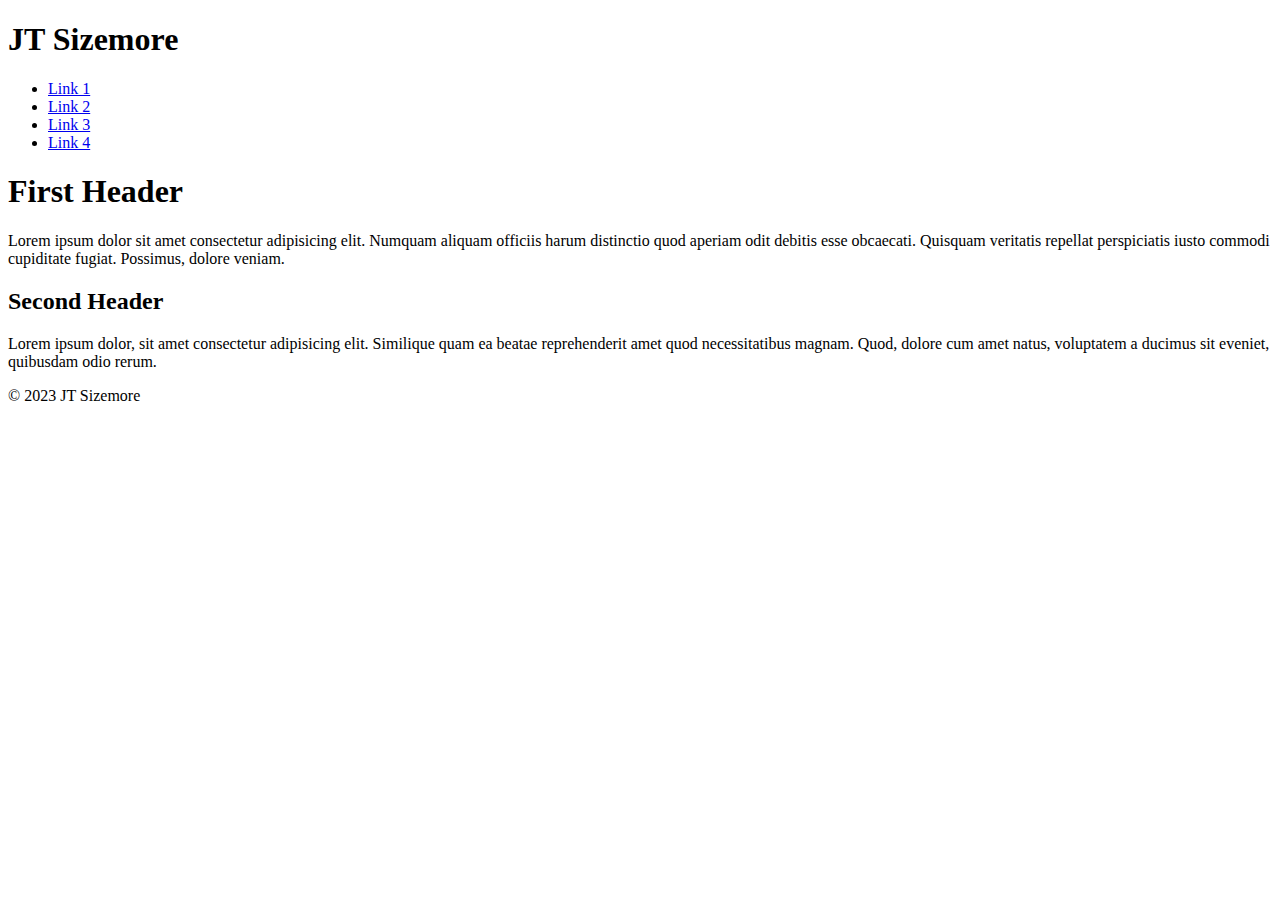
==== WEBD125/html/index.html @ 683fec95 "merge development into main" ====
<!-- Comment 1 -->
<!DOCTYPE html>
<html lang="en-US">
    <head>
        <meta charset="utf-8">
        <meta name="viewport" content="width=device-width, initial-scale=1.0">
        <title>JT Sizemore</title>
    </head>
    <body>

        <h1>JT Sizemore</h1>
        <ul>
            <li>
                <a href="http://">Link 1</a>
            </li>
            <li>
                <a href="http://">Link 2</a>
            </li>
            <li>
                <a href="http://">Link 3</a>
            </li>
            <li>
                <a href="http://">Link 4</a>
            </li>
        </ul>

        <h1>First Header</h1>
        <p>Lorem ipsum dolor sit amet consectetur adipisicing elit. Numquam aliquam officiis harum distinctio quod aperiam odit debitis esse obcaecati. Quisquam veritatis repellat perspiciatis iusto commodi cupiditate fugiat. Possimus, dolore veniam.</p>

        <h2>Second Header</h2>
        <p>Lorem ipsum dolor, sit amet consectetur adipisicing elit. Similique quam ea beatae reprehenderit amet quod necessitatibus magnam. Quod, dolore cum amet natus, voluptatem a ducimus sit eveniet, quibusdam odio rerum.</p>

        <!-- Comment 2 -->
        <footer>
            <p>
                © 2023 JT Sizemore
            </p>
        </footer>

    </body>
</html>
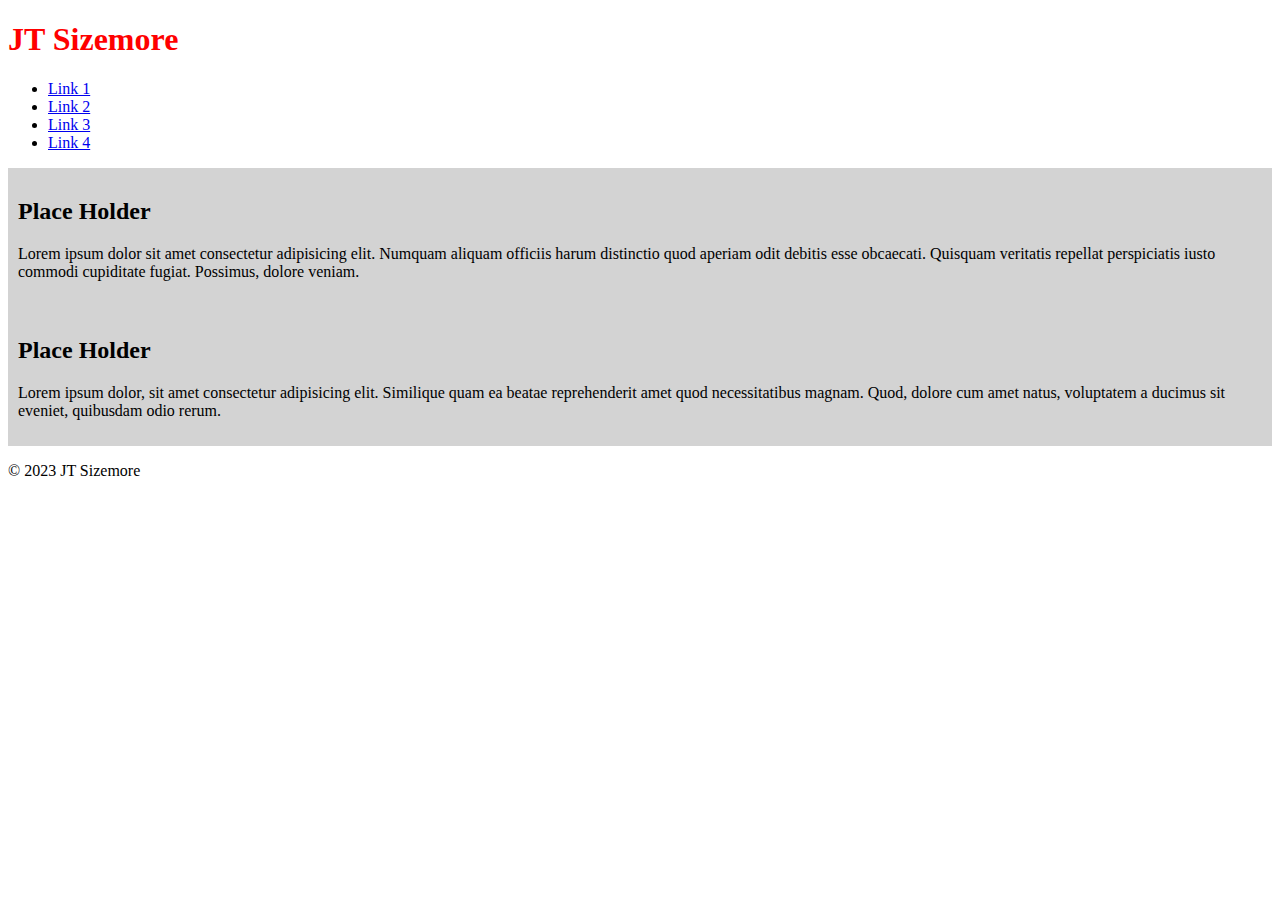
==== commit 4bae6080: "merge branch development-pc into main" ====
--- a/WEBD125/html/index.html
+++ b/WEBD125/html/index.html
@@ -4,38 +4,44 @@
     <head>
         <meta charset="utf-8">
         <meta name="viewport" content="width=device-width, initial-scale=1.0">
-        <title>JT Sizemore</title>
+        <title>JT Sizemore: Week 2</title>
+        <link rel="stylesheet" href="../css/styles.css">
     </head>
     <body>
-
-        <h1>JT Sizemore</h1>
-        <ul>
-            <li>
-                <a href="http://">Link 1</a>
-            </li>
-            <li>
-                <a href="http://">Link 2</a>
-            </li>
-            <li>
-                <a href="http://">Link 3</a>
-            </li>
-            <li>
-                <a href="http://">Link 4</a>
-            </li>
-        </ul>
-
-        <h1>First Header</h1>
-        <p>Lorem ipsum dolor sit amet consectetur adipisicing elit. Numquam aliquam officiis harum distinctio quod aperiam odit debitis esse obcaecati. Quisquam veritatis repellat perspiciatis iusto commodi cupiditate fugiat. Possimus, dolore veniam.</p>
-
-        <h2>Second Header</h2>
-        <p>Lorem ipsum dolor, sit amet consectetur adipisicing elit. Similique quam ea beatae reprehenderit amet quod necessitatibus magnam. Quod, dolore cum amet natus, voluptatem a ducimus sit eveniet, quibusdam odio rerum.</p>
-
-        <!-- Comment 2 -->
-        <footer>
-            <p>
-                © 2023 JT Sizemore
-            </p>
-        </footer>
-
+        <header>
+            <h1 id="header_h1">JT Sizemore</h1>
+            <nav>
+                <ul>
+                    <li>
+                        <a href="http://">Link 1</a>
+                    </li>
+                    <li>
+                        <a href="http://">Link 2</a>
+                    </li>
+                    <li>
+                        <a href="http://">Link 3</a>
+                    </li>
+                    <li>
+                        <a href="http://">Link 4</a>
+                    </li>
+                </ul>
+            </nav>
+        </header>
+        <main>
+            <article class="home_article">
+                <h2>Place Holder</h2>
+                <p>Lorem ipsum dolor sit amet consectetur adipisicing elit. Numquam aliquam officiis harum distinctio quod aperiam odit debitis esse obcaecati. Quisquam veritatis repellat perspiciatis iusto commodi cupiditate fugiat. Possimus, dolore veniam.</p>
+            </article>
+            <article class="home_article">
+                <h2>Place Holder</h2>
+                <p>Lorem ipsum dolor, sit amet consectetur adipisicing elit. Similique quam ea beatae reprehenderit amet quod necessitatibus magnam. Quod, dolore cum amet natus, voluptatem a ducimus sit eveniet, quibusdam odio rerum.</p>
+            </article>
+            <!-- Comment 2 -->
+            <footer>
+                <p>
+                    © 2023 JT Sizemore
+                </p>
+            </footer>
+        </main>
     </body>
 </html>--- a/WEBD125/css/styles.css
+++ b/WEBD125/css/styles.css
@@ -0,0 +1,10 @@
+/* this is my css styles sheet */
+
+#header_h1 {
+    color: red
+}
+
+.home_article {
+    background-color: lightgray;
+    padding: 10px;
+}
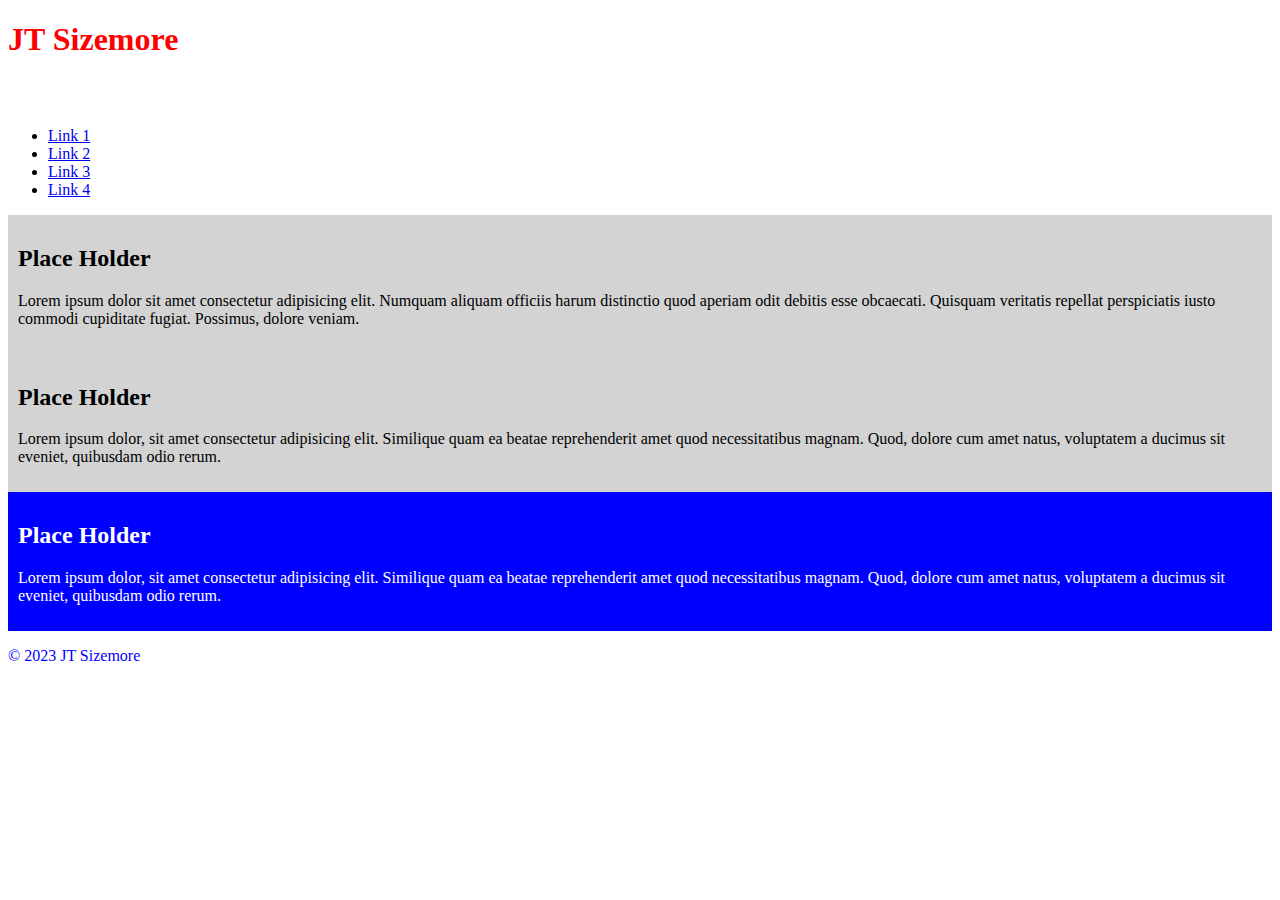
==== commit 7aae0bc7: "week 3 assignment" ====
--- a/WEBD125/html/index.html
+++ b/WEBD125/html/index.html
@@ -10,15 +10,16 @@
     <body>
         <header>
             <h1 id="header_h1">JT Sizemore</h1>
+            <h2 id="header_h2"><span id="span_s1">ORIENTATION:</span><span id="span_s2">PORTRAIT</span></h2>
             <nav>
                 <ul>
-                    <li>
+                    <li class="li-small">
                         <a href="http://">Link 1</a>
                     </li>
-                    <li>
+                    <li class="li-medium">
                         <a href="http://">Link 2</a>
                     </li>
-                    <li>
+                    <li class="li-large">
                         <a href="http://">Link 3</a>
                     </li>
                     <li>
@@ -28,11 +29,15 @@
             </nav>
         </header>
         <main>
-            <article class="home_article">
+            <article id="small" class="home_article">
                 <h2>Place Holder</h2>
                 <p>Lorem ipsum dolor sit amet consectetur adipisicing elit. Numquam aliquam officiis harum distinctio quod aperiam odit debitis esse obcaecati. Quisquam veritatis repellat perspiciatis iusto commodi cupiditate fugiat. Possimus, dolore veniam.</p>
             </article>
-            <article class="home_article">
+            <article id="medium" class="home_article">
+                <h2>Place Holder</h2>
+                <p>Lorem ipsum dolor, sit amet consectetur adipisicing elit. Similique quam ea beatae reprehenderit amet quod necessitatibus magnam. Quod, dolore cum amet natus, voluptatem a ducimus sit eveniet, quibusdam odio rerum.</p>
+            </article>
+            <article id="large" class="home_article">
                 <h2>Place Holder</h2>
                 <p>Lorem ipsum dolor, sit amet consectetur adipisicing elit. Similique quam ea beatae reprehenderit amet quod necessitatibus magnam. Quod, dolore cum amet natus, voluptatem a ducimus sit eveniet, quibusdam odio rerum.</p>
             </article>
--- a/WEBD125/css/styles.css
+++ b/WEBD125/css/styles.css
@@ -1,10 +1,63 @@
 /* this is my css styles sheet */
 
+/* week 2 */
 #header_h1 {
     color: red
 }
-
 .home_article {
     background-color: lightgray;
     padding: 10px;
 }
+
+/* week 3 - media queries */
+/* using arbitrary px size from */
+/* https://learn.microsoft.com/en-us/windows/apps/design/layout/screen-sizes-and-breakpoints-for-responsive-design */
+
+/* small: less than 640px */
+@media screen and (max-width: 640px) {
+    article#small { 
+        background-color: red;
+        color: white;
+    }
+    footer {
+        color: red;
+    }
+}
+
+/* medium: less than 1007px */
+@media screen and (min-width: 641px) and (max-width: 1007px) {
+    article#medium { 
+        background-color: green;
+        color: white;
+    }
+    footer {
+        color: green;
+    }
+}
+
+/* Large: greater than 1008px */
+@media screen and (min-width: 1008px) {
+    article#large { 
+        background-color: blue;
+        color: white;
+    }
+    footer {
+        color: blue;
+    }
+}
+
+/* orientation portrait */
+@media screen and (orientation: landscape) {
+    #header_h2 { 
+        background-color: white;
+        color: white;
+    }
+}
+/* portrait is height > width */
+@media screen and (orientation: portrait) {
+    #header_h2 { 
+        background-color: yellow;
+        color: black;
+    }
+}
+
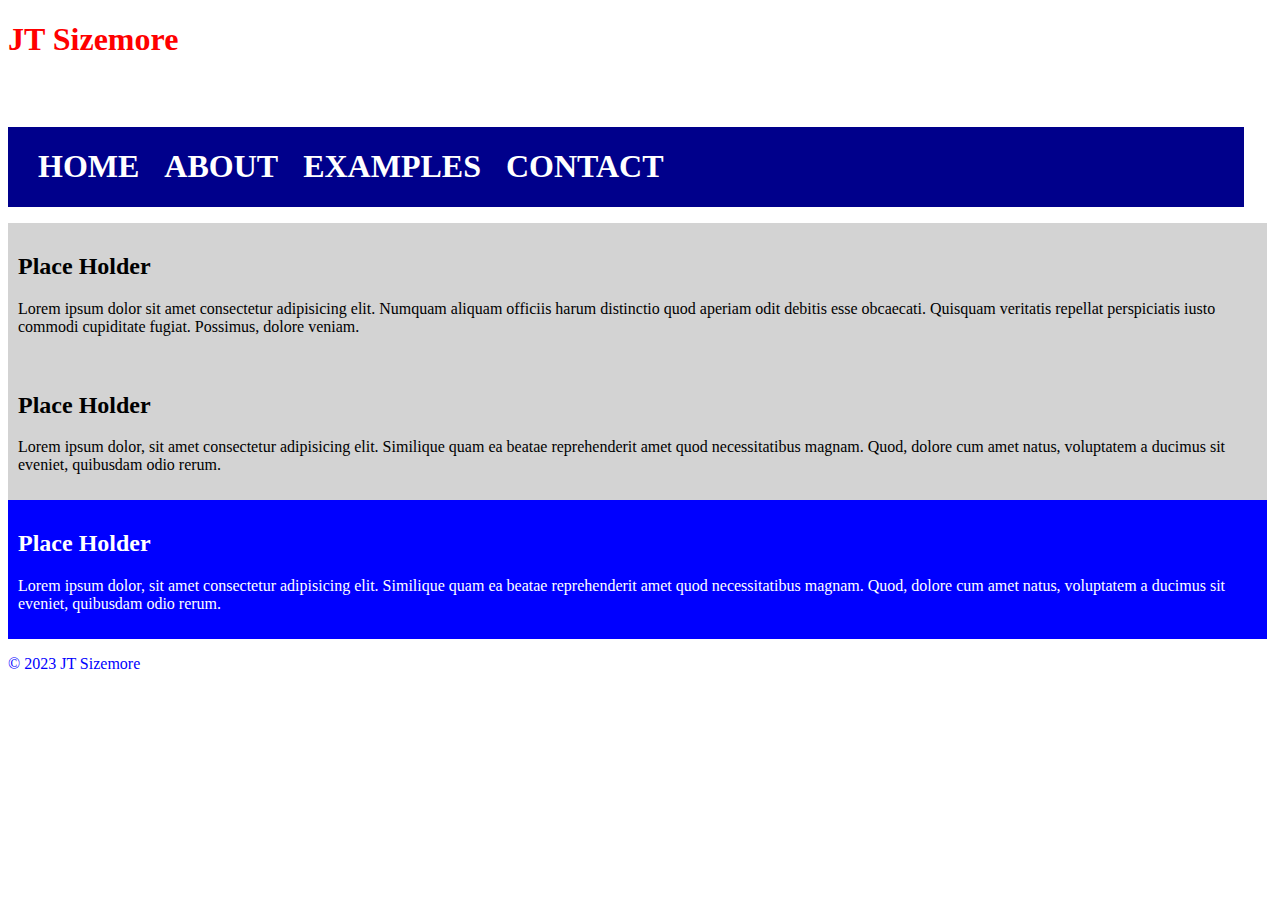
==== commit f1f66bbe: "work on week 4 assignment" ====
--- a/WEBD125/html/index.html
+++ b/WEBD125/html/index.html
@@ -14,16 +14,16 @@
             <nav>
                 <ul>
                     <li class="li-small">
-                        <a href="http://">Link 1</a>
+                        <a href="http://">Home</a>
                     </li>
                     <li class="li-medium">
-                        <a href="http://">Link 2</a>
+                        <a href="http://">About</a>
                     </li>
                     <li class="li-large">
-                        <a href="http://">Link 3</a>
+                        <a href="http://">Examples</a>
                     </li>
                     <li>
-                        <a href="http://">Link 4</a>
+                        <a href="http://">Contact</a>
                     </li>
                 </ul>
             </nav>
@@ -31,15 +31,27 @@
         <main>
             <article id="small" class="home_article">
                 <h2>Place Holder</h2>
-                <p>Lorem ipsum dolor sit amet consectetur adipisicing elit. Numquam aliquam officiis harum distinctio quod aperiam odit debitis esse obcaecati. Quisquam veritatis repellat perspiciatis iusto commodi cupiditate fugiat. Possimus, dolore veniam.</p>
+                <p>
+                    Lorem ipsum dolor sit amet consectetur adipisicing elit. 
+                    Numquam aliquam officiis harum distinctio quod aperiam odit debitis esse obcaecati. 
+                    Quisquam veritatis repellat perspiciatis iusto commodi cupiditate fugiat. Possimus, dolore veniam.
+                </p>
             </article>
             <article id="medium" class="home_article">
                 <h2>Place Holder</h2>
-                <p>Lorem ipsum dolor, sit amet consectetur adipisicing elit. Similique quam ea beatae reprehenderit amet quod necessitatibus magnam. Quod, dolore cum amet natus, voluptatem a ducimus sit eveniet, quibusdam odio rerum.</p>
+                <p>
+                    Lorem ipsum dolor, sit amet consectetur adipisicing elit. 
+                    Similique quam ea beatae reprehenderit amet quod necessitatibus magnam. 
+                    Quod, dolore cum amet natus, voluptatem a ducimus sit eveniet, quibusdam odio rerum.
+                </p>
             </article>
             <article id="large" class="home_article">
                 <h2>Place Holder</h2>
-                <p>Lorem ipsum dolor, sit amet consectetur adipisicing elit. Similique quam ea beatae reprehenderit amet quod necessitatibus magnam. Quod, dolore cum amet natus, voluptatem a ducimus sit eveniet, quibusdam odio rerum.</p>
+                <p>
+                    Lorem ipsum dolor, sit amet consectetur adipisicing elit. 
+                    Similique quam ea beatae reprehenderit amet quod necessitatibus magnam. 
+                    Quod, dolore cum amet natus, voluptatem a ducimus sit eveniet, quibusdam odio rerum.
+                </p>
             </article>
             <!-- Comment 2 -->
             <footer>
--- a/WEBD125/css/styles.css
+++ b/WEBD125/css/styles.css
@@ -2,11 +2,12 @@
 
 /* week 2 */
 #header_h1 {
-    color: red
+    color: red;
 }
 .home_article {
     background-color: lightgray;
     padding: 10px;
+    width: calc(196% / 2);
 }
 
 /* week 3 - media queries */
@@ -55,9 +56,46 @@
 }
 /* portrait is height > width */
 @media screen and (orientation: portrait) {
+    #header_h1 {
+        color: white;
+    }
     #header_h2 { 
         background-color: yellow;
         color: black;
     }
 }
 
+/* week 4 assignment */
+
+nav:hover {
+
+}
+
+ul {
+    display: flex;
+    background-color: darkblue;
+    height: 80px;
+    width: calc(194% / 2);
+    align-items: center;
+    /* justify-content: left; */
+    padding-left: 10px;
+}
+
+ul:hover {
+    background-color: blueviolet;
+    border: 2px solid red;
+}
+
+li {
+    list-style: none;
+    /* width: calc(100% / 4); */
+}
+
+a {
+    color: white;
+    text-decoration: none;
+    font-size: xx-large;
+    font-weight: bolder;
+    text-transform: uppercase;
+    padding: 5px 5px 0px 20px;
+}
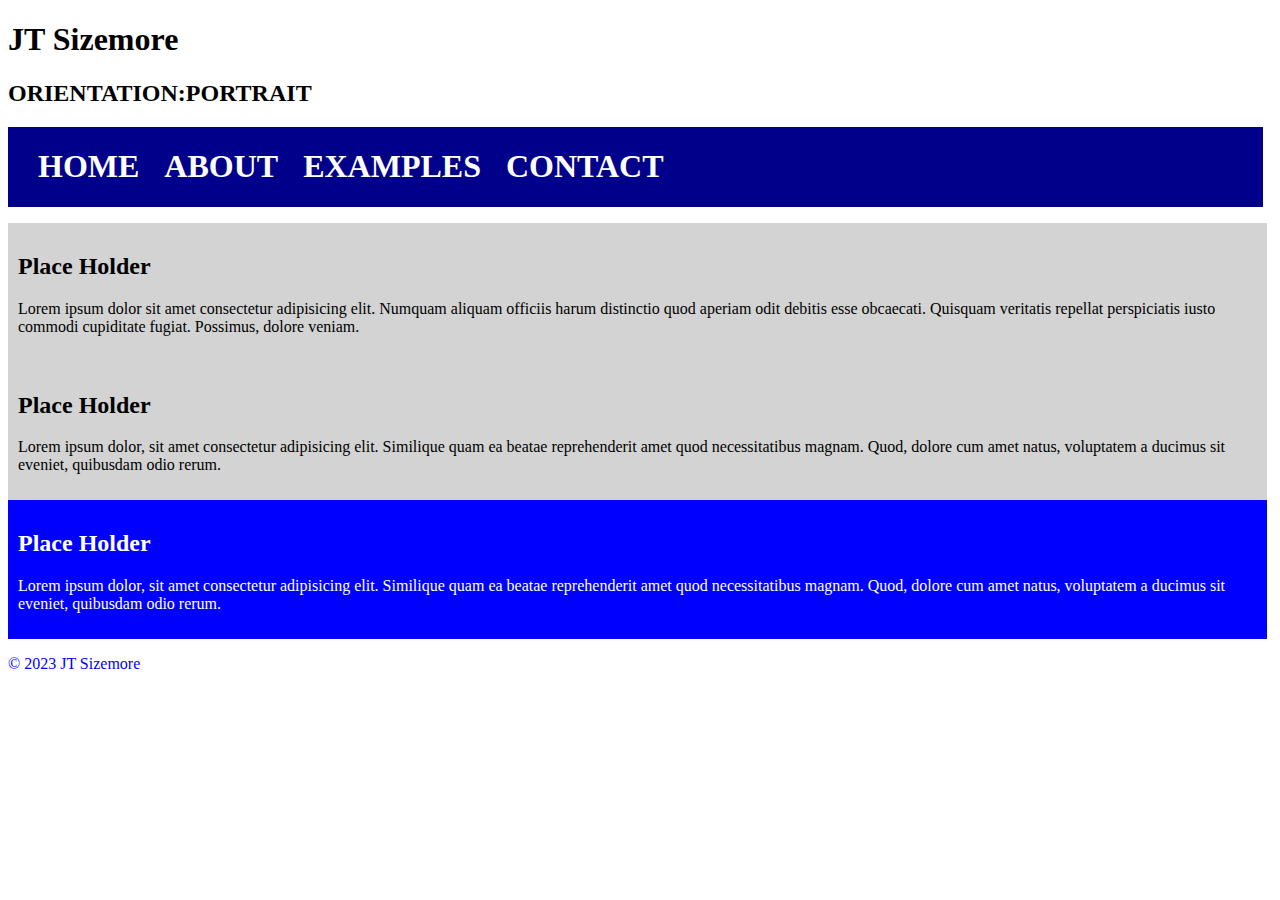
==== commit c1994681: "update" ====
--- a/WEBD125/html/index.html
+++ b/WEBD125/html/index.html
@@ -4,26 +4,26 @@
     <head>
         <meta charset="utf-8">
         <meta name="viewport" content="width=device-width, initial-scale=1.0">
-        <title>JT Sizemore: Week 2</title>
+        <title>Week 4</title>
         <link rel="stylesheet" href="../css/styles.css">
     </head>
     <body>
         <header>
-            <h1 id="header_h1">JT Sizemore</h1>
-            <h2 id="header_h2"><span id="span_s1">ORIENTATION:</span><span id="span_s2">PORTRAIT</span></h2>
+            <h1 id="home_h1">JT Sizemore</h1>
+            <h2 id="orientation_h2"><span id="span_s1">ORIENTATION:</span><span id="span_s2">PORTRAIT</span></h2>
             <nav>
                 <ul>
                     <li class="li-small">
-                        <a href="http://">Home</a>
+                        <a href="index.html">Home</a>
                     </li>
                     <li class="li-medium">
-                        <a href="http://">About</a>
+                        <a href="about.html">About</a>
                     </li>
                     <li class="li-large">
-                        <a href="http://">Examples</a>
+                        <a href="examples.html">Examples</a>
                     </li>
                     <li>
-                        <a href="http://">Contact</a>
+                        <a href="contact.html">Contact</a>
                     </li>
                 </ul>
             </nav>
--- a/WEBD125/css/styles.css
+++ b/WEBD125/css/styles.css
@@ -67,7 +67,7 @@
 
 /* week 4 assignment */
 
-nav:hover {
+nav {
 
 }
 
@@ -75,7 +75,7 @@
     display: flex;
     background-color: darkblue;
     height: 80px;
-    width: calc(194% / 2);
+    width: calc(197% / 2);
     align-items: center;
     /* justify-content: left; */
     padding-left: 10px;
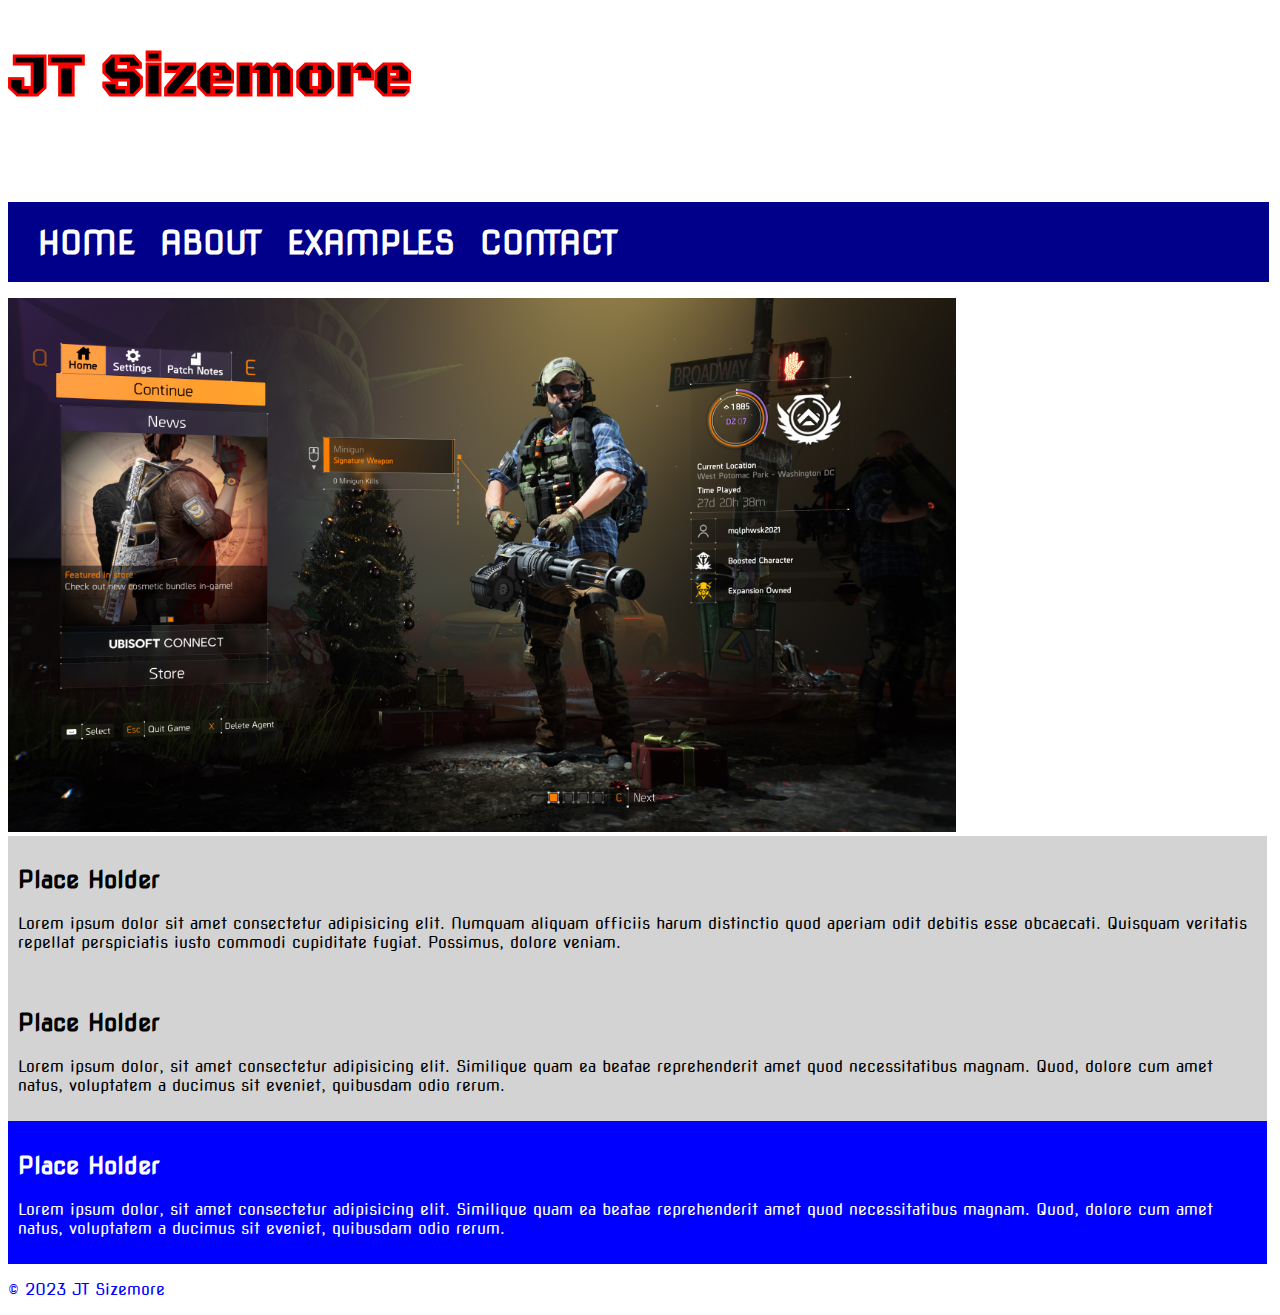
==== commit 209a176e: "merge development-pc into main" ====
--- a/WEBD125/html/index.html
+++ b/WEBD125/html/index.html
@@ -4,13 +4,17 @@
     <head>
         <meta charset="utf-8">
         <meta name="viewport" content="width=device-width, initial-scale=1.0">
-        <title>Week 4</title>
+        <title>Week 6: Home</title>
         <link rel="stylesheet" href="../css/styles.css">
+        <!-- week 5: google fonts -->
+        <link rel="preconnect" href="https://fonts.googleapis.com">
+        <link rel="preconnect" href="https://fonts.gstatic.com" crossorigin>
+        <link href="https://fonts.googleapis.com/css2?family=Nova+Square&family=Zen+Dots&family=Orbitron:wght@900&family=Black+Ops+One&display=swap" rel="stylesheet">
     </head>
     <body>
         <header>
             <h1 id="home_h1">JT Sizemore</h1>
-            <h2 id="orientation_h2"><span id="span_s1">ORIENTATION:</span><span id="span_s2">PORTRAIT</span></h2>
+            <h2 id="orientation_h2"><span id="span_s1">ORIENTATION: </span><span id="span_s2">PORTRAIT</span></h2>
             <nav>
                 <ul>
                     <li class="li-small">
@@ -29,6 +33,24 @@
             </nav>
         </header>
         <main>
+            <!-- week 6: repsonsive images -->
+            <picture>
+                <source
+                    srcset="../images/image1.jpg"
+                    media="(min-width: 2000px)"
+                    width = "100%"
+                    height = "auto"
+                    alt="CCP Eve Online in-game image of docked spaceship"
+                >
+                <source
+                    srcset="../images/image2.jpg"
+                    media="(min-width: 1200px)"
+                    width="100%"
+                    height="auto"
+                    alt="Ubisoft The Division 2 in-game image of initial character screen"
+                >
+                <img class="small" src="../images/image3.jpg" alt="Blizzard Starcraft 2 versus in-game screen">
+            </picture>
             <article id="small" class="home_article">
                 <h2>Place Holder</h2>
                 <p>
--- a/WEBD125/css/styles.css
+++ b/WEBD125/css/styles.css
@@ -1,17 +1,22 @@
-/* this is my css styles sheet */
+/* HOME */
 
-/* week 2 */
-#header_h1 {
-    color: red;
+#home_h1 {
+    color: black;
+    -webkit-text-stroke: 1px red;
 }
+
+h1 {
+    font-family: 'Black Ops One', sans-serif;
+    font-size: 60px;
+    
+}
+
 .home_article {
     background-color: lightgray;
     padding: 10px;
     width: calc(196% / 2);
 }
 
-/* week 3 - media queries */
-/* using arbitrary px size from */
 /* https://learn.microsoft.com/en-us/windows/apps/design/layout/screen-sizes-and-breakpoints-for-responsive-design */
 
 /* small: less than 640px */
@@ -49,46 +54,56 @@
 
 /* orientation portrait */
 @media screen and (orientation: landscape) {
-    #header_h2 { 
+    #orientation_h2 { 
         background-color: white;
         color: white;
     }
 }
 /* portrait is height > width */
 @media screen and (orientation: portrait) {
-    #header_h1 {
+    #home_h1 {
         color: white;
     }
-    #header_h2 { 
+    #orientation_h2 { 
         background-color: yellow;
         color: black;
+        font-family: 'Black Ops One', sans-serif;
+        font-weight: 100;
+        /* border: 1px dotted black; */
     }
-}
-
-/* week 4 assignment */
-
-nav {
-
 }
 
 ul {
     display: flex;
     background-color: darkblue;
+    /* background-image: url("../images/camo.jpeg"); */
+    background-image: url(https://media3.giphy.com/media/j72urIj7e8dpthdl4B/giphy.gif?cid=ecf05e47gyazt36b0f2bzqqs12nr04j0gnasl3lbu9dapkrl&ep=v1_gifs_related&rid=giphy.gif&ct=g);
+    background-size: cover;
+    background-position: center;
     height: 80px;
-    width: calc(197% / 2);
+    width: calc(198% / 2);
     align-items: center;
-    /* justify-content: left; */
     padding-left: 10px;
+    font-family: "Nova Square";
+    font-style: normal;
 }
 
-ul:hover {
-    background-color: blueviolet;
-    border: 2px solid red;
+/* ul:hover {
+    background-image: none;
+    background-color: darkolivegreen;
+    border: 2px solid darkgreen;
+    width: calc(197% / 2);
+} */
+@media (hover: hover) {
+    ul:hover {
+        background-image: url(https://media2.giphy.com/media/xT8qB50yhFINpFTymI/giphy.gif?cid=ecf05e47d2au6hy74uuirru0qpgshhkekdwdyf9zk1znlj11&ep=v1_gifs_related&rid=giphy.gif&ct=g);
+        border: 4px solid red;
+        width: calc(197% / 2);
+    }
 }
 
 li {
     list-style: none;
-    /* width: calc(100% / 4); */
 }
 
 a {
@@ -99,3 +114,19 @@
     text-transform: uppercase;
     padding: 5px 5px 0px 20px;
 }
+
+/* give a futuristic digital look */
+article {
+    font-family: "Nova Square";
+    font-style: normal;
+}
+
+footer {
+    font-family: "Nova Square";
+    font-style: normal;
+}
+
+.small {
+    width: 75%;
+    height: auto;
+}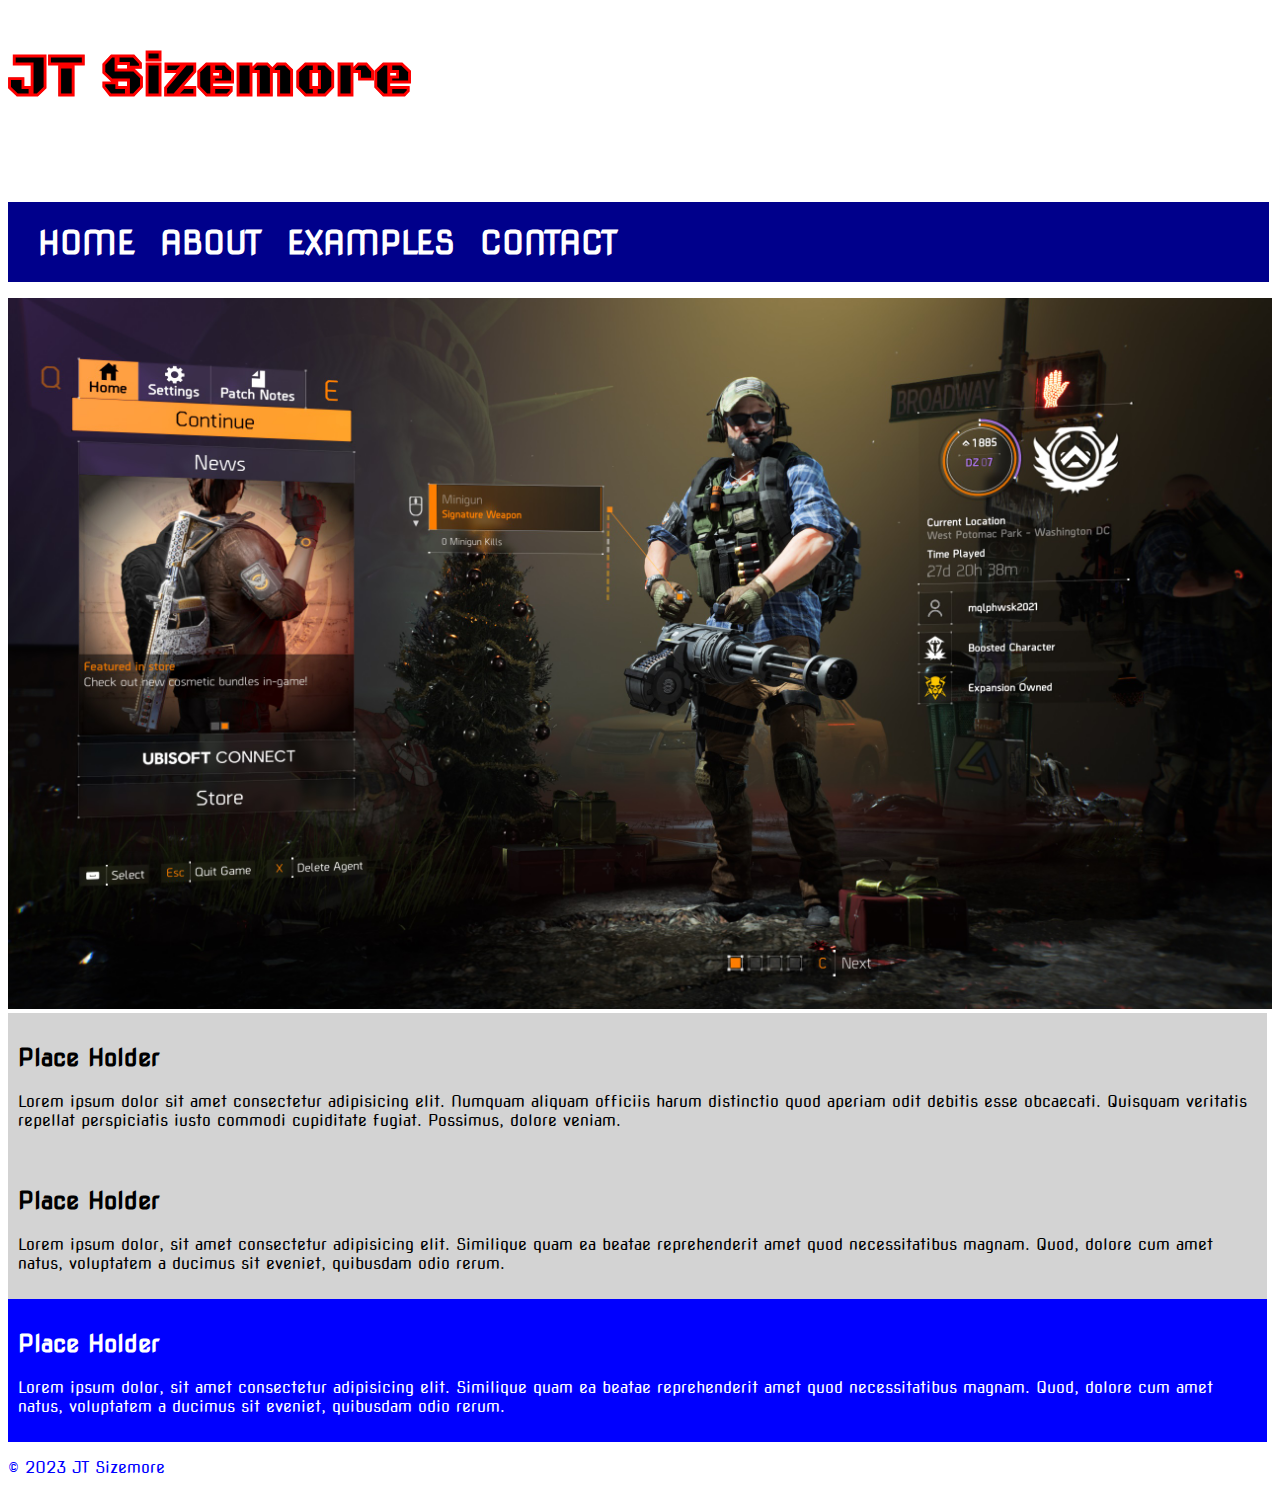
==== commit dac9ce2d: "merge development-pc into main" ====
--- a/WEBD125/html/index.html
+++ b/WEBD125/html/index.html
@@ -4,7 +4,7 @@
     <head>
         <meta charset="utf-8">
         <meta name="viewport" content="width=device-width, initial-scale=1.0">
-        <title>Week 6: Home</title>
+        <title>Week 7: Home</title>
         <link rel="stylesheet" href="../css/styles.css">
         <!-- week 5: google fonts -->
         <link rel="preconnect" href="https://fonts.googleapis.com">
--- a/WEBD125/css/styles.css
+++ b/WEBD125/css/styles.css
@@ -76,7 +76,6 @@
 ul {
     display: flex;
     background-color: darkblue;
-    /* background-image: url("../images/camo.jpeg"); */
     background-image: url(https://media3.giphy.com/media/j72urIj7e8dpthdl4B/giphy.gif?cid=ecf05e47gyazt36b0f2bzqqs12nr04j0gnasl3lbu9dapkrl&ep=v1_gifs_related&rid=giphy.gif&ct=g);
     background-size: cover;
     background-position: center;
@@ -127,6 +126,6 @@
 }
 
 .small {
-    width: 75%;
+    width: 100%;
     height: auto;
 }